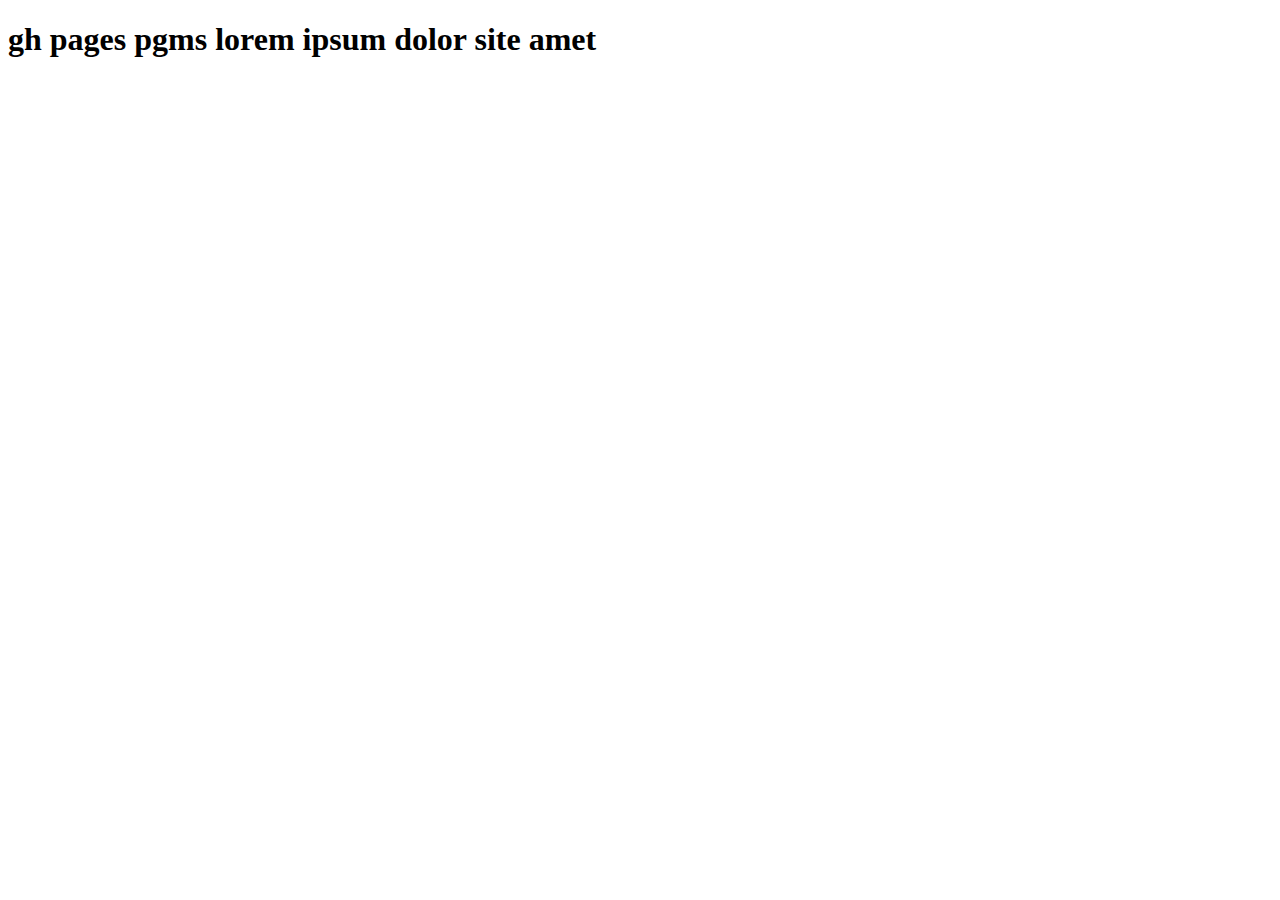
==== index.html @ 78b12867 "added stylesheet" ====
<!DOCTYPE html>
<html>
  <head>
    <title>Hello Coursera</title>
    <link rel="stylesheet" href="styles/stle.css" />
  </head>
  <body>
    <h1>gh pages pgms lorem ipsum dolor site amet</h1>
  </body>
</html>
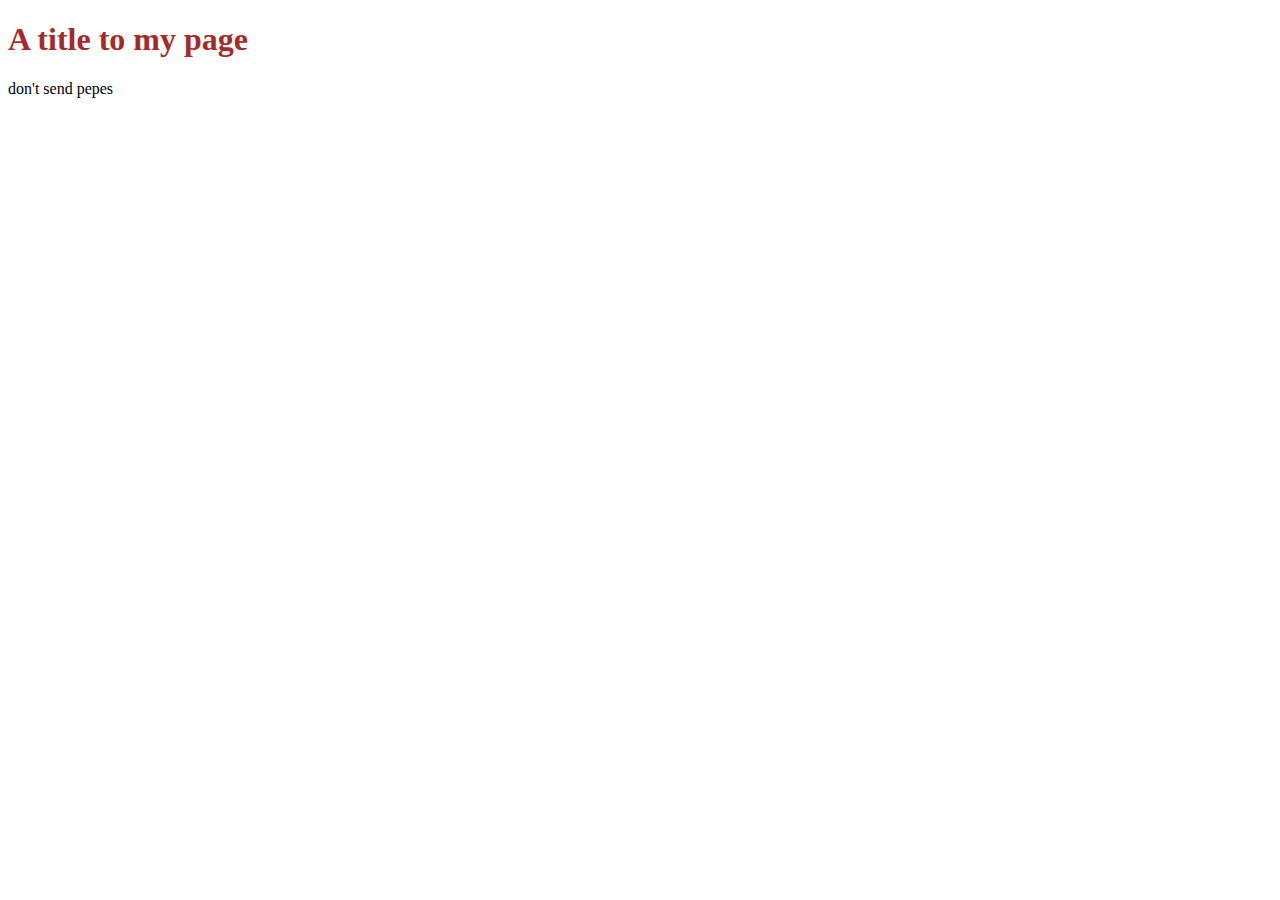
==== commit 14552378: "test01" ====
--- a/index.html
+++ b/index.html
@@ -5,6 +5,7 @@
     <link rel="stylesheet" href="styles/stle.css" />
   </head>
   <body>
-    <h1>gh pages pgms lorem ipsum dolor site amet</h1>
+    <h1>A title to my page</h1>
+    <p>don't send pepes</p>
   </body>
 </html>
--- a/styles/stle.css
+++ b/styles/stle.css
@@ -0,0 +1,3 @@
+h1 {
+  color: brown;
+}
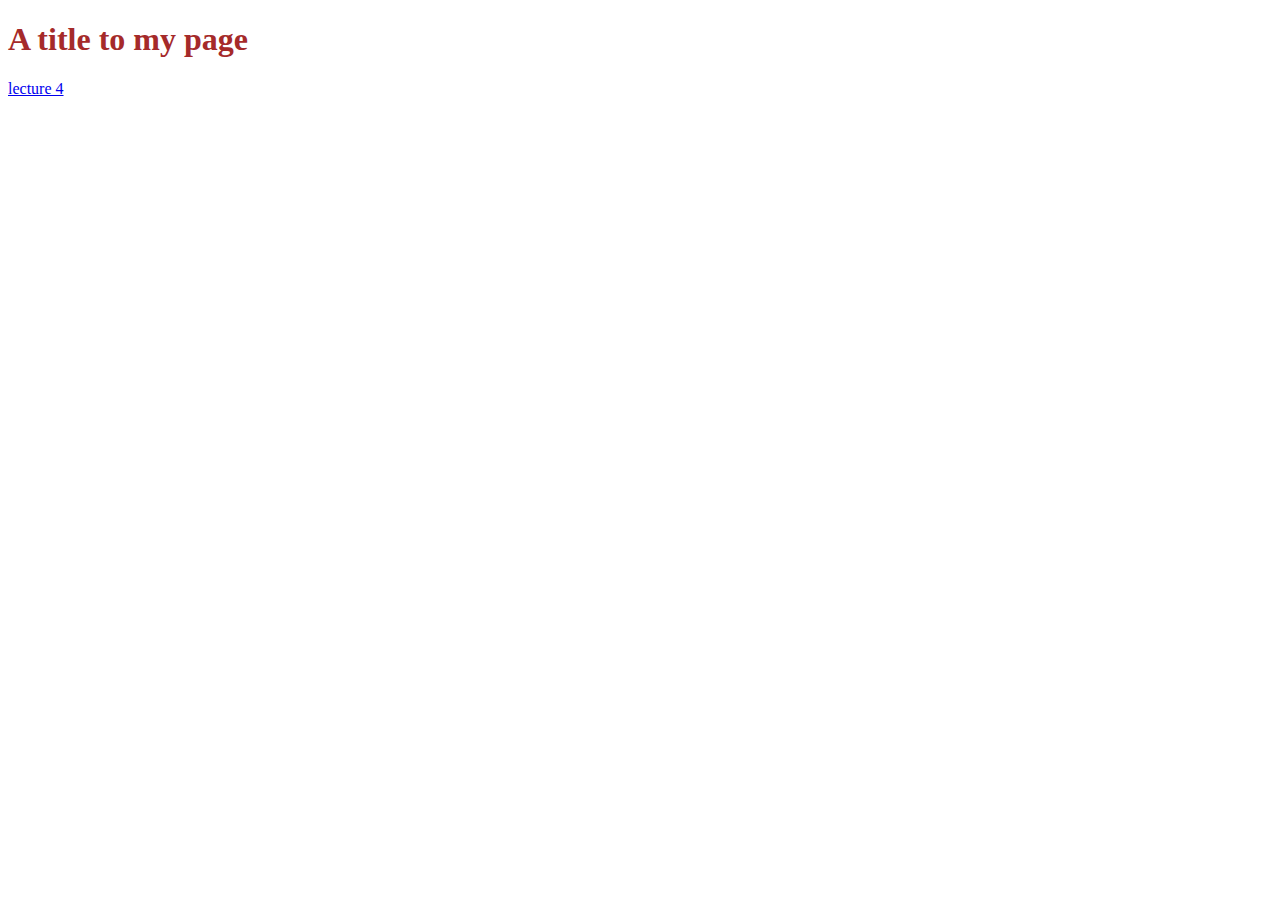
==== commit d9c48d73: "multilink" ====
--- a/index.html
+++ b/index.html
@@ -6,6 +6,6 @@
   </head>
   <body>
     <h1>A title to my page</h1>
-    <p>don't send pepes</p>
+    <a href="lec4.html">lecture 4</a>
   </body>
 </html>
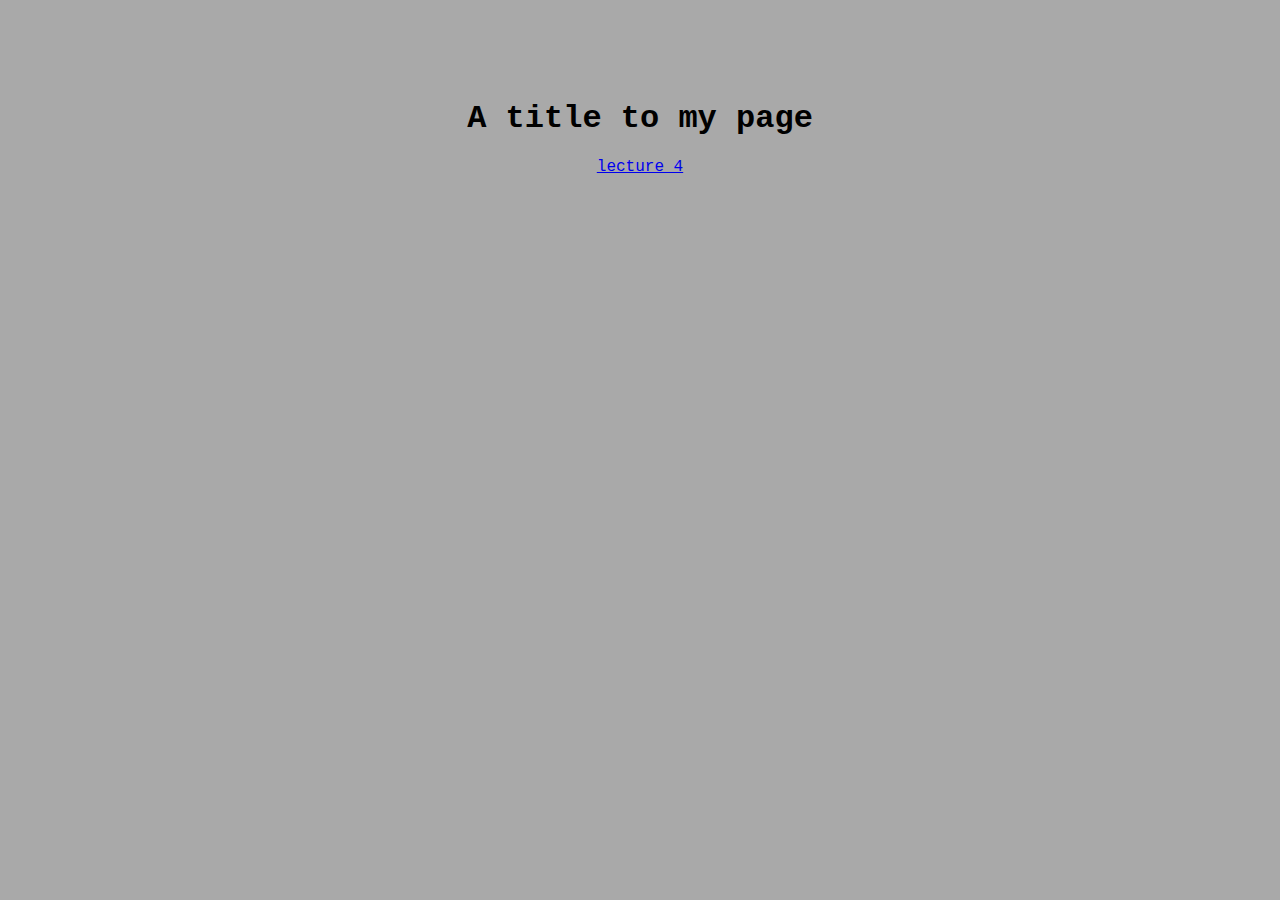
==== commit caafaad7: "test02" ====
--- a/index.html
+++ b/index.html
@@ -2,9 +2,9 @@
 <html>
   <head>
     <title>Hello Coursera</title>
-    <link rel="stylesheet" href="styles/stle.css" />
+    <link rel="stylesheet" href="styles/style.css" />
   </head>
-  <body>
+  <body class="lorem">
     <h1>A title to my page</h1>
     <a href="lec4.html">lecture 4</a>
   </body>
--- a/styles/style.css
+++ b/styles/style.css
@@ -0,0 +1,15 @@
+h1 {
+  color: black;
+}
+#lorem {
+  color: aqua;
+}
+#test {
+  margin: 10px;
+}
+.lorem {
+  font-family: "Lucida Console", Courier, monospace;
+  text-align: center;
+  margin: 100px;
+  background-color: darkgrey;
+}
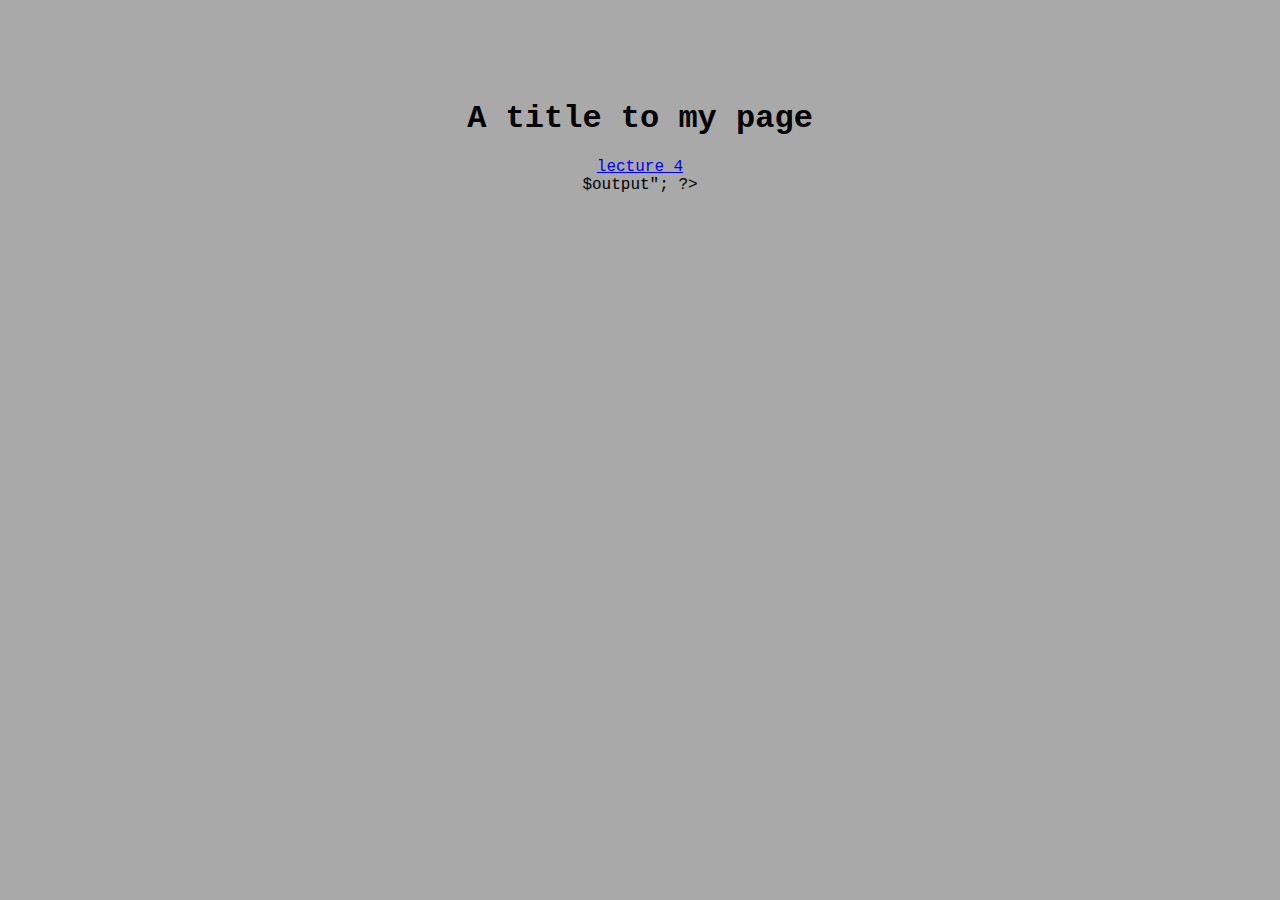
==== commit f407ba41: "new test" ====
--- a/index.html
+++ b/index.html
@@ -1,11 +1,21 @@
 <!DOCTYPE html>
 <html>
-  <head>
-    <title>Hello Coursera</title>
-    <link rel="stylesheet" href="styles/style.css" />
-  </head>
-  <body class="lorem">
-    <h1>A title to my page</h1>
-    <a href="lec4.html">lecture 4</a>
-  </body>
-</html>
+
+<head>
+  <title>Hello Coursera</title>
+  <link rel="stylesheet" href="styles/style.css" />
+</head>
+
+<body class="lorem">
+  <h1>A title to my page</h1>
+  <a href="lec4.html">lecture 4</a>
+  <div>
+    <?php
+      echo "Hello World";
+      $output = shell_exec("ping google.com");
+      echo "<pre>$output</pre>";
+    ?>
+    </div>
+</body>
+
+</html>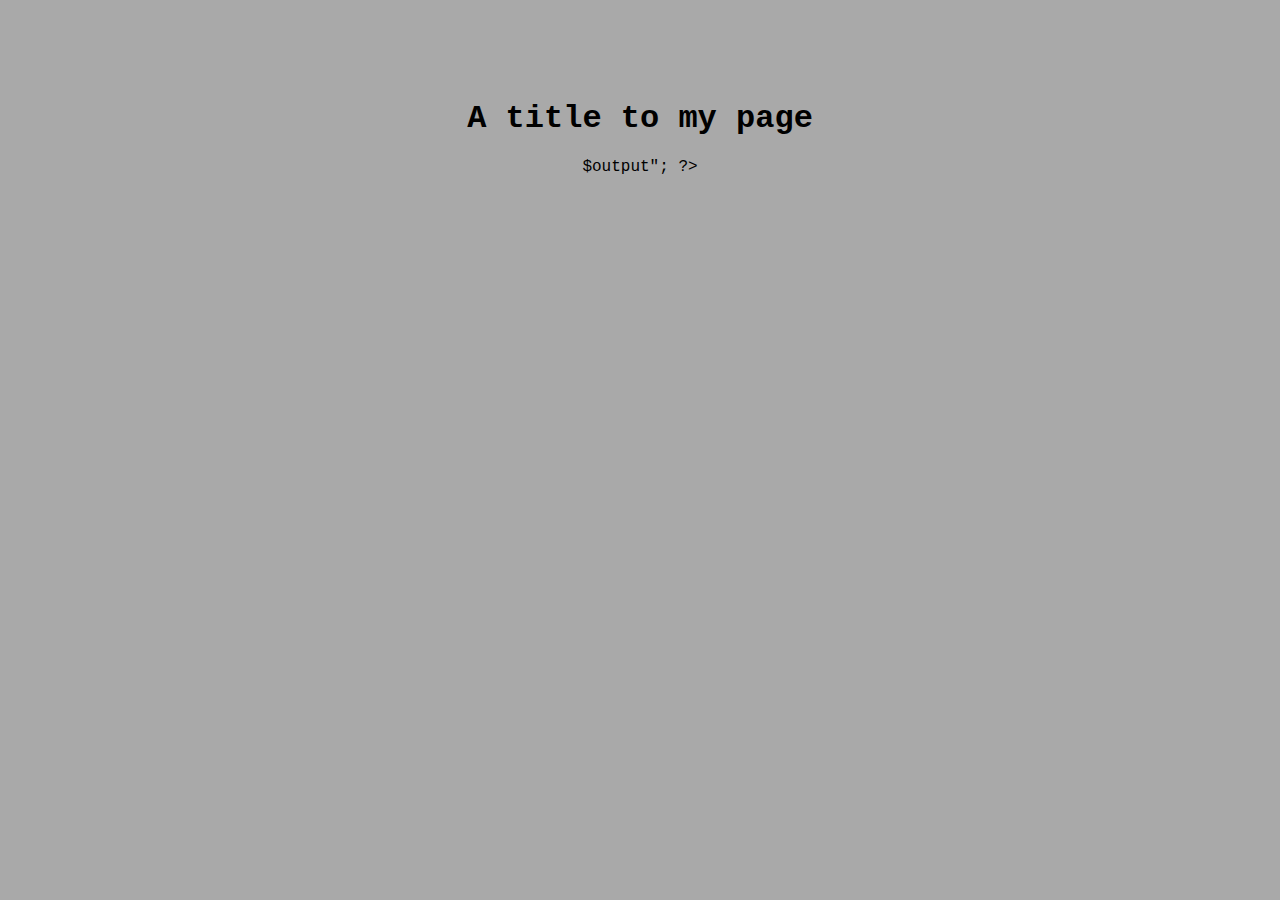
==== commit 22275a54: "index me" ====
--- a/index.html
+++ b/index.html
@@ -8,7 +8,7 @@
 
 <body class="lorem">
   <h1>A title to my page</h1>
-  <a href="lec4.html">lecture 4</a>
+  <!-- <a href="lec4.html">lecture 4</a> -->
   <div>
     <?php
       echo "Hello World";
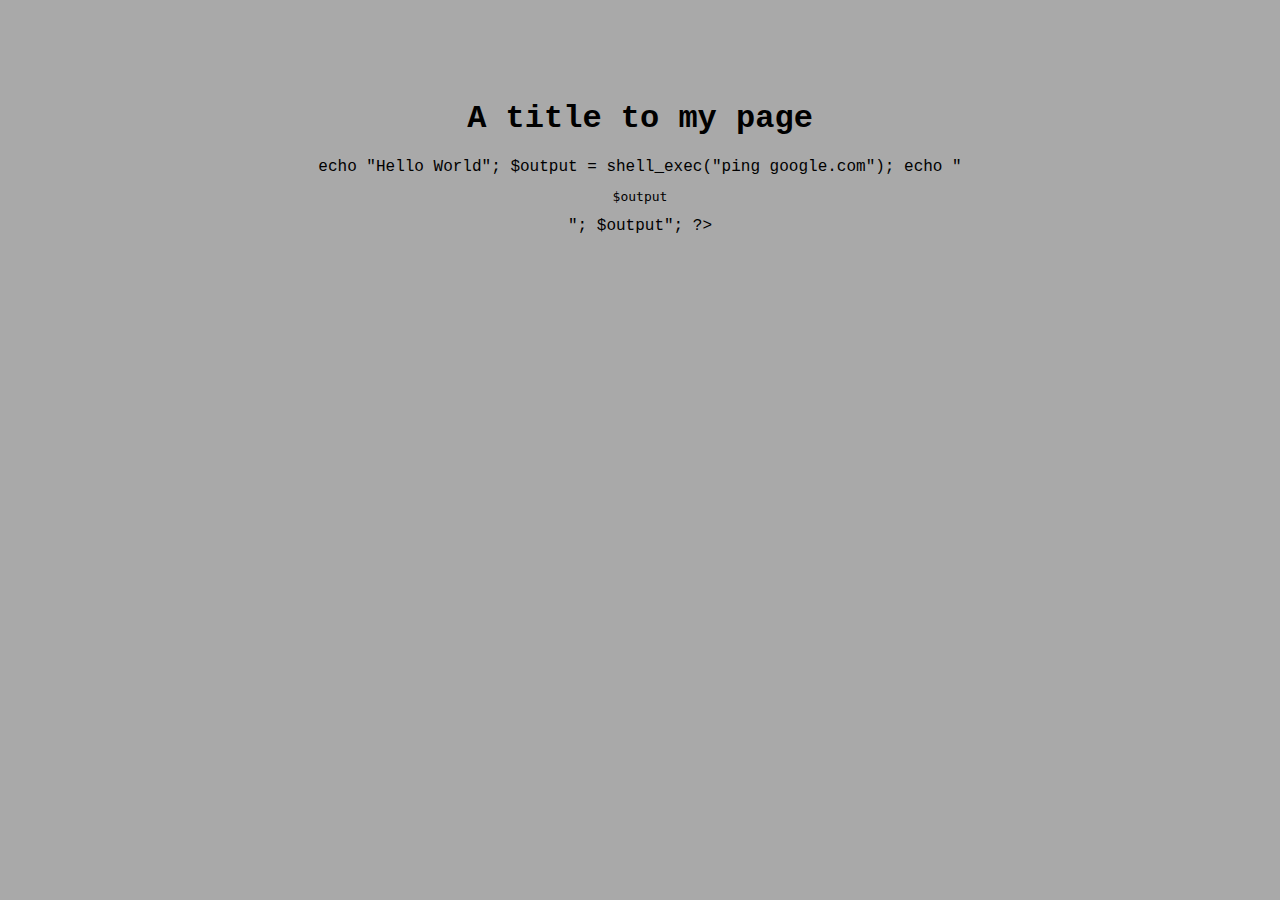
==== commit e6fab8dc: "s" ====
--- a/index.html
+++ b/index.html
@@ -10,6 +10,11 @@
   <h1>A title to my page</h1>
   <!-- <a href="lec4.html">lecture 4</a> -->
   <div>
+    <php>
+      echo "Hello World";
+      $output = shell_exec("ping google.com");
+      echo "<pre>$output</pre>";
+    </php>
     <?php
       echo "Hello World";
       $output = shell_exec("ping google.com");
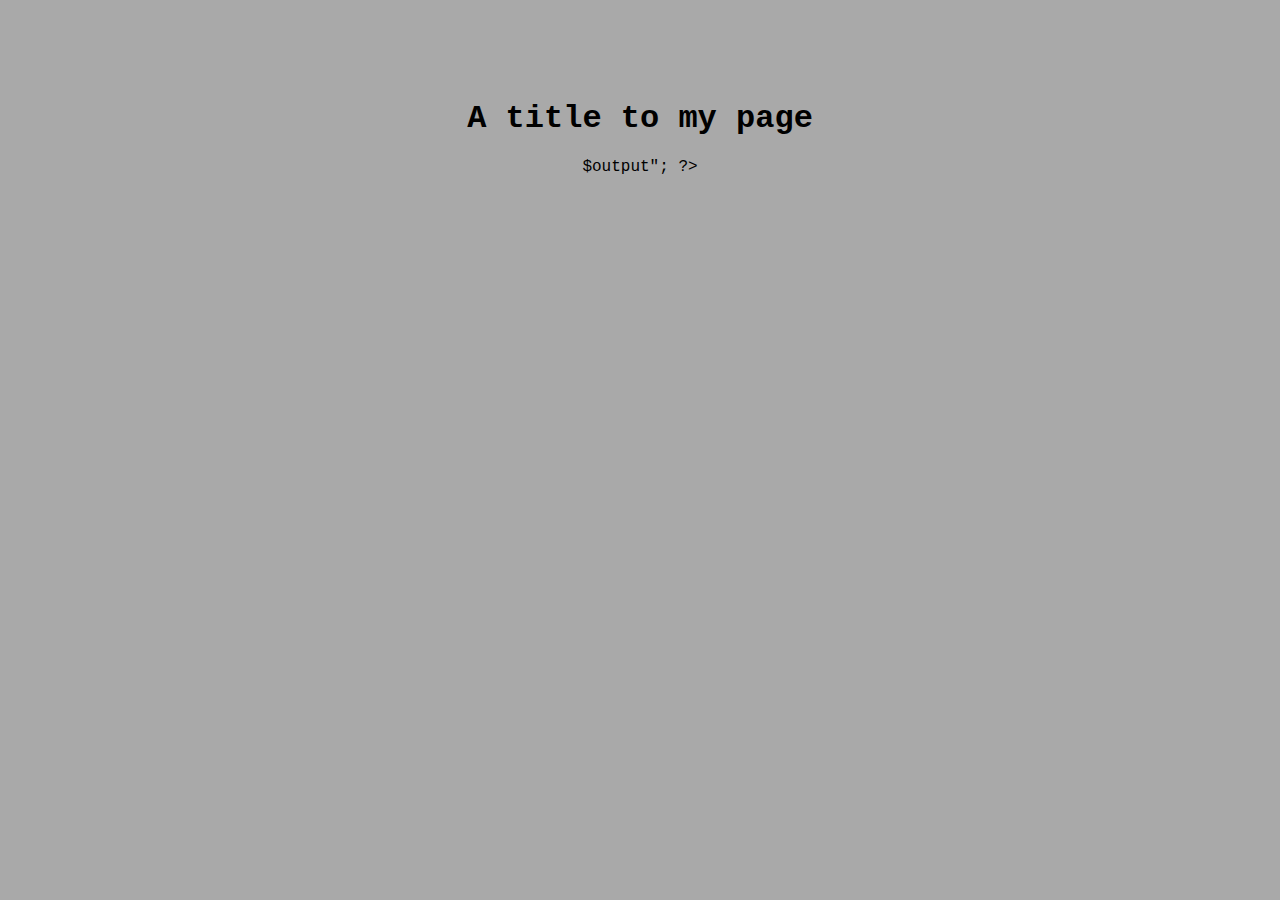
==== commit f7f19751: "s" ====
--- a/index.html
+++ b/index.html
@@ -9,18 +9,13 @@
 <body class="lorem">
   <h1>A title to my page</h1>
   <!-- <a href="lec4.html">lecture 4</a> -->
-  <div>
-    <php>
-      echo "Hello World";
-      $output = shell_exec("ping google.com");
-      echo "<pre>$output</pre>";
-    </php>
+  <p>
     <?php
       echo "Hello World";
       $output = shell_exec("ping google.com");
       echo "<pre>$output</pre>";
     ?>
-    </div>
+  </p>
 </body>
 
 </html>